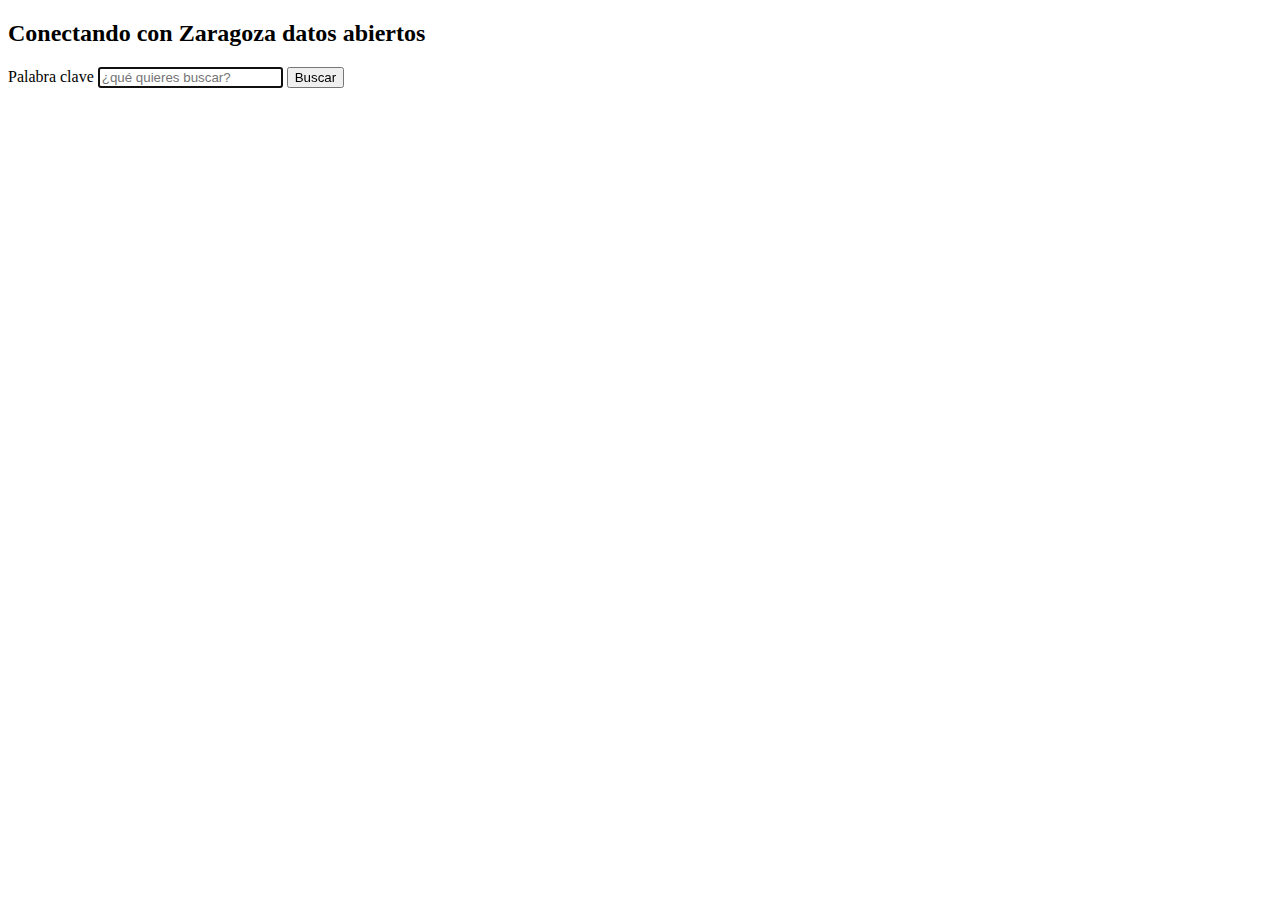
==== conexiones/index.html @ d3b1bd1d "comenzando pruebas zaragoza *no funcional*" ====
<!DOCTYPE html>
<html>
	<head>
		<meta charset="utf8"/>
		<title>Sanidad Datos abiertos</title>
		<script src="solr.js"></script>
		<script src="https://ajax.googleapis.com/ajax/libs/jquery/2.1.3/jquery.min.js"></script>
	</head>
	<body>
		<section id="solr">
		<h2>Conectando con Zaragoza datos abiertos</h2>
		<label for="clave">Palabra clave</label>
		<input type="search" id="clave" name="clave" placeholder="¿qué quieres buscar?" autofocus/>
		<button id="buscar" name="buscar">Buscar</button>
		<article id="contenido">
			
		</article>
		</section>
	</body>
</html>
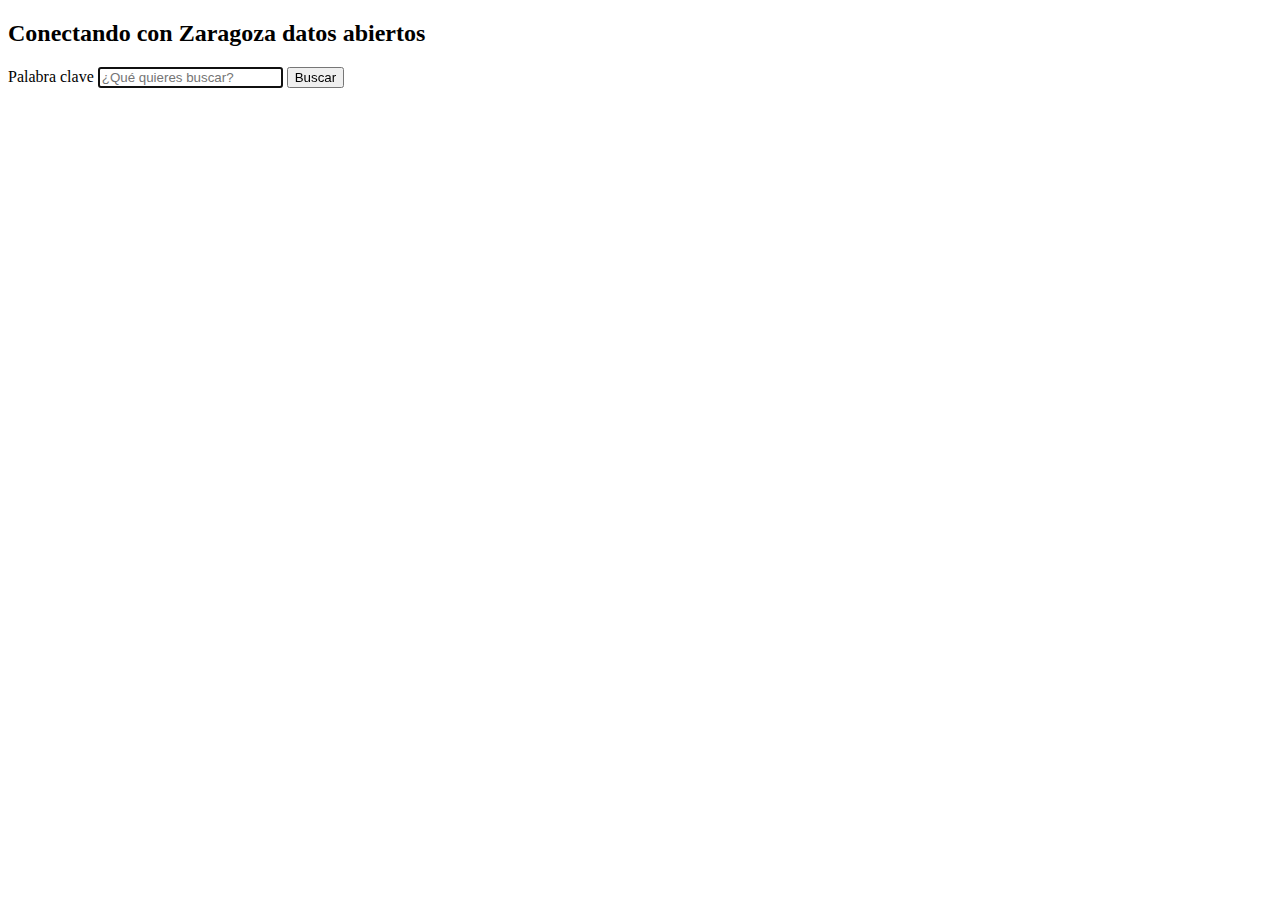
==== commit e7a362ec: "*busqueda inicial funcional*" ====
--- a/conexiones/index.html
+++ b/conexiones/index.html
@@ -2,19 +2,19 @@
 <html>
 	<head>
 		<meta charset="utf8"/>
-		<title>Sanidad Datos abiertos</title>
-		<script src="solr.js"></script>
-		<script src="https://ajax.googleapis.com/ajax/libs/jquery/2.1.3/jquery.min.js"></script>
+		<title>Sanidad Datos abiertos Prueba</title>
 	</head>
 	<body>
 		<section id="solr">
 		<h2>Conectando con Zaragoza datos abiertos</h2>
-		<label for="clave">Palabra clave</label>
-		<input type="search" id="clave" name="clave" placeholder="¿qué quieres buscar?" autofocus/>
+		<label for="palabra">Palabra clave</label>
+		<input type="search" id="palabra" name="palabra" placeholder="¿Qué quieres buscar?" autofocus/>
 		<button id="buscar" name="buscar">Buscar</button>
 		<article id="contenido">
 			
 		</article>
 		</section>
+		<script src="https://ajax.googleapis.com/ajax/libs/jquery/1.11.3/jquery.min.js"></script>
+		<script src="solr.js"></script>
 	</body>
 </html>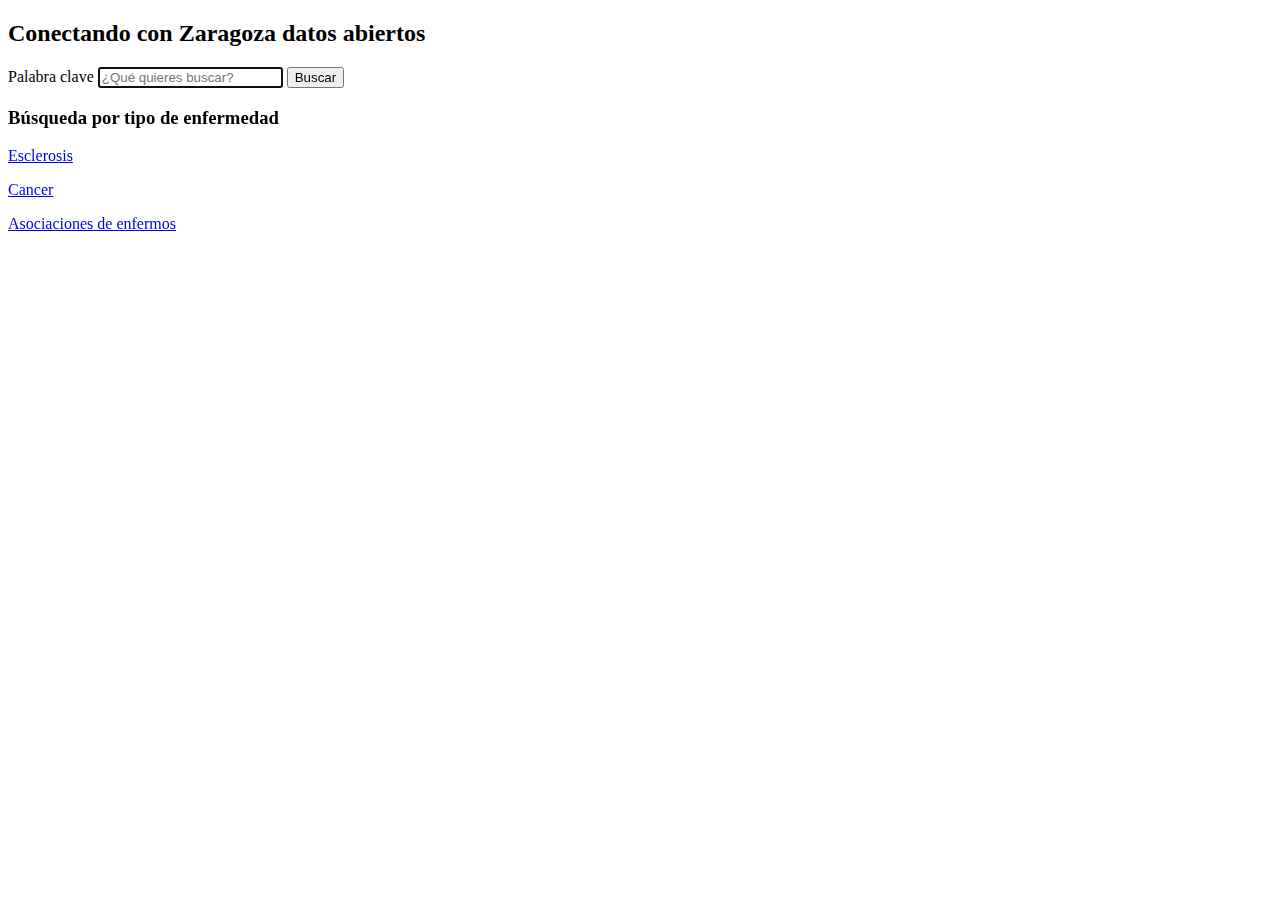
==== commit a5e96f5e: "*busqueda y categorias funcionales asociaciones*" ====
--- a/conexiones/index.html
+++ b/conexiones/index.html
@@ -8,11 +8,17 @@
 		<section id="solr">
 		<h2>Conectando con Zaragoza datos abiertos</h2>
 		<label for="palabra">Palabra clave</label>
-		<input type="search" id="palabra" name="palabra" placeholder="¿Qué quieres buscar?" autofocus/>
+		<input type="text" id="palabra" name="palabra" placeholder="¿Qué quieres buscar?" autofocus/>
 		<button id="buscar" name="buscar">Buscar</button>
-		<article id="contenido">
+		<div id="categorias">
+			<h3>Búsqueda por tipo de enfermedad</h3>
+			<p class="categoria"><a href=#>Esclerosis</a></p>
+			<p class="categoria"><a href=#>Cancer</a></p>
+			<p class="categoria"><a href=#>Asociaciones de enfermos</a></p>
+		</div>
+		<div id="contenido">
 			
-		</article>
+		</div>
 		</section>
 		<script src="https://ajax.googleapis.com/ajax/libs/jquery/1.11.3/jquery.min.js"></script>
 		<script src="solr.js"></script>
